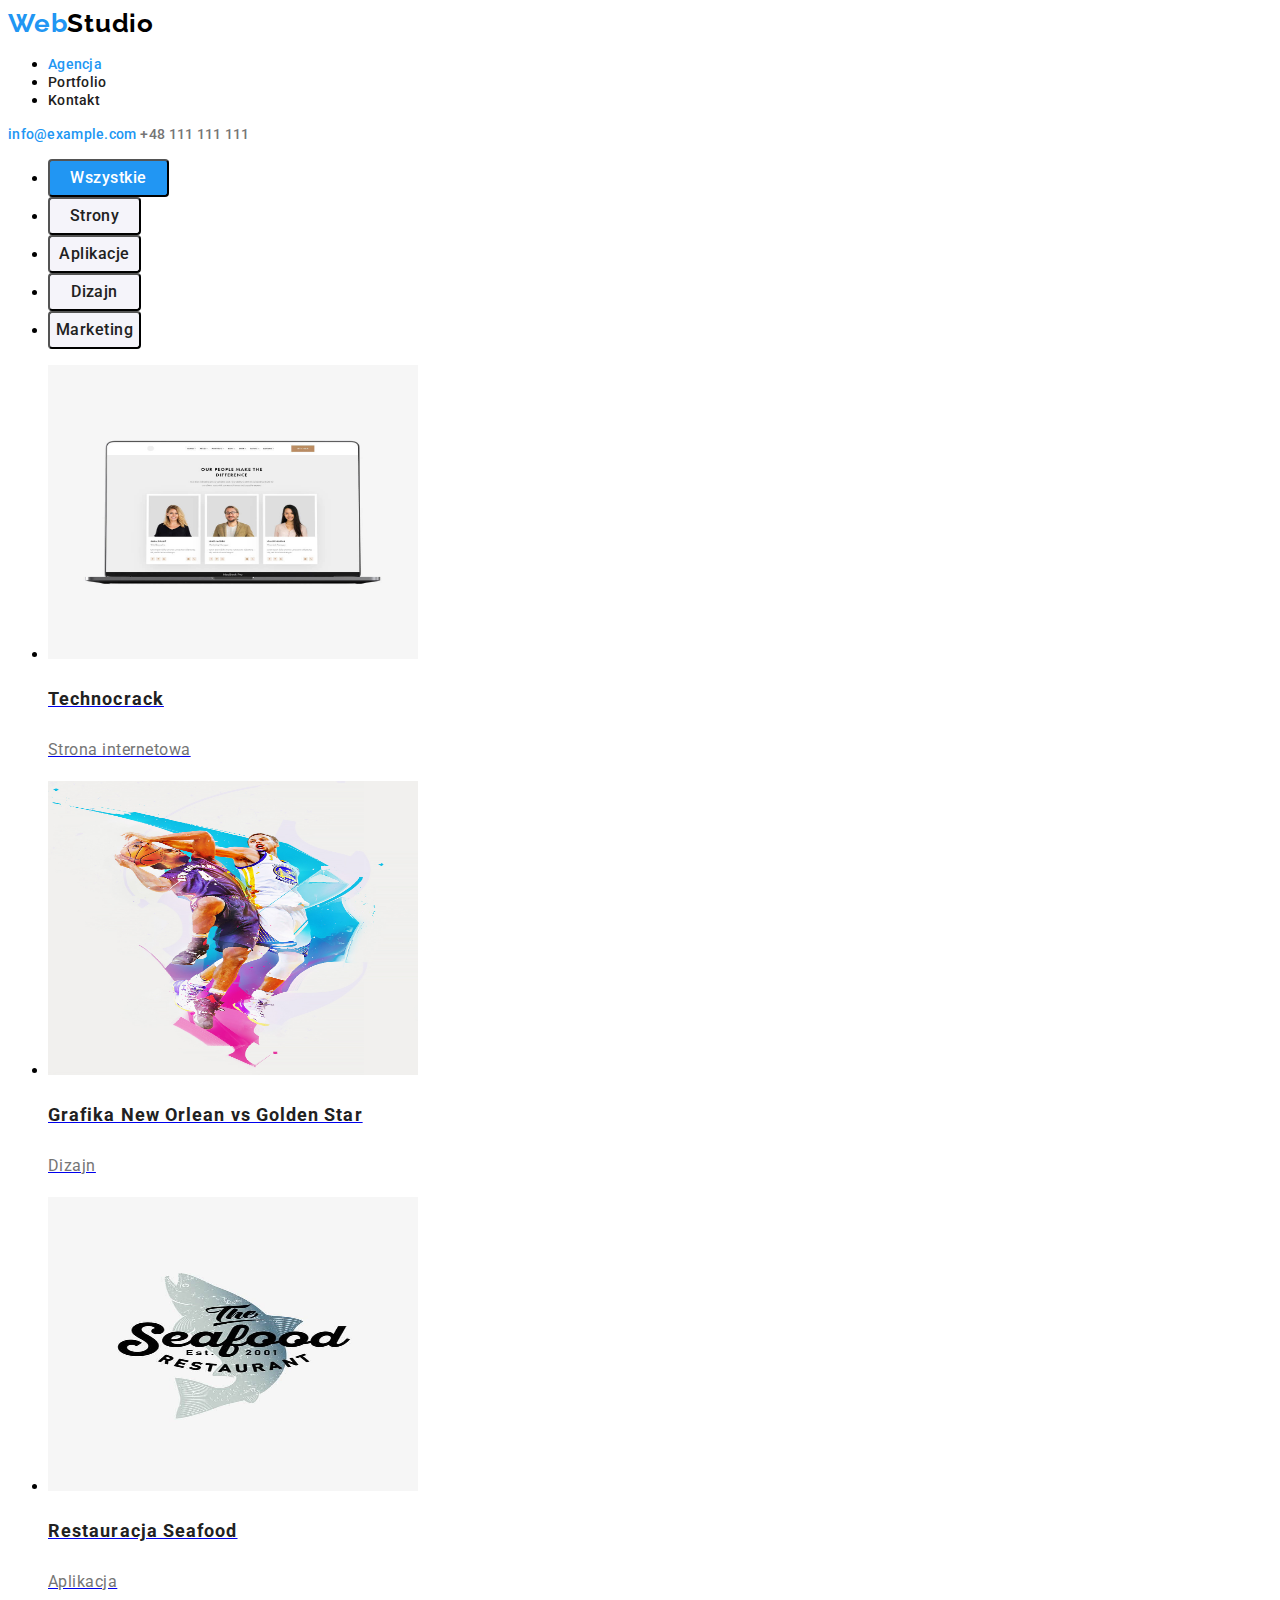
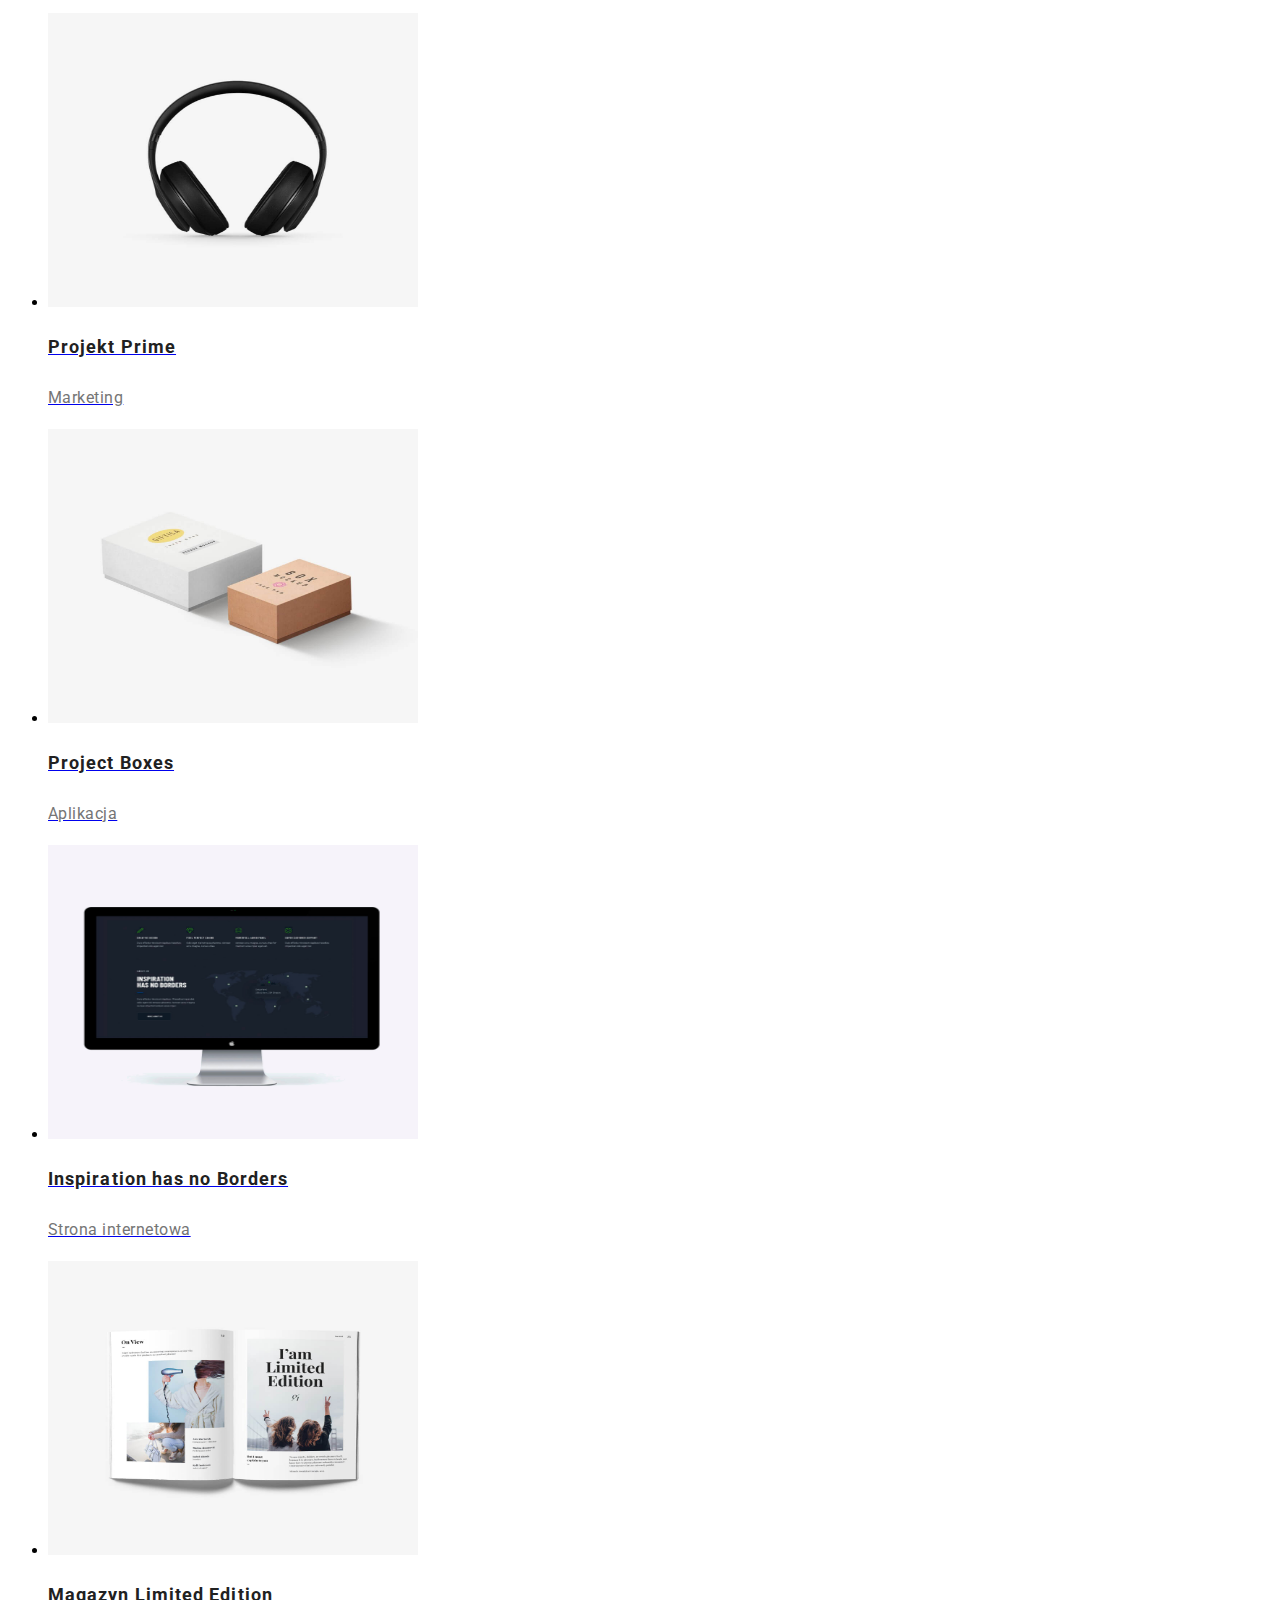
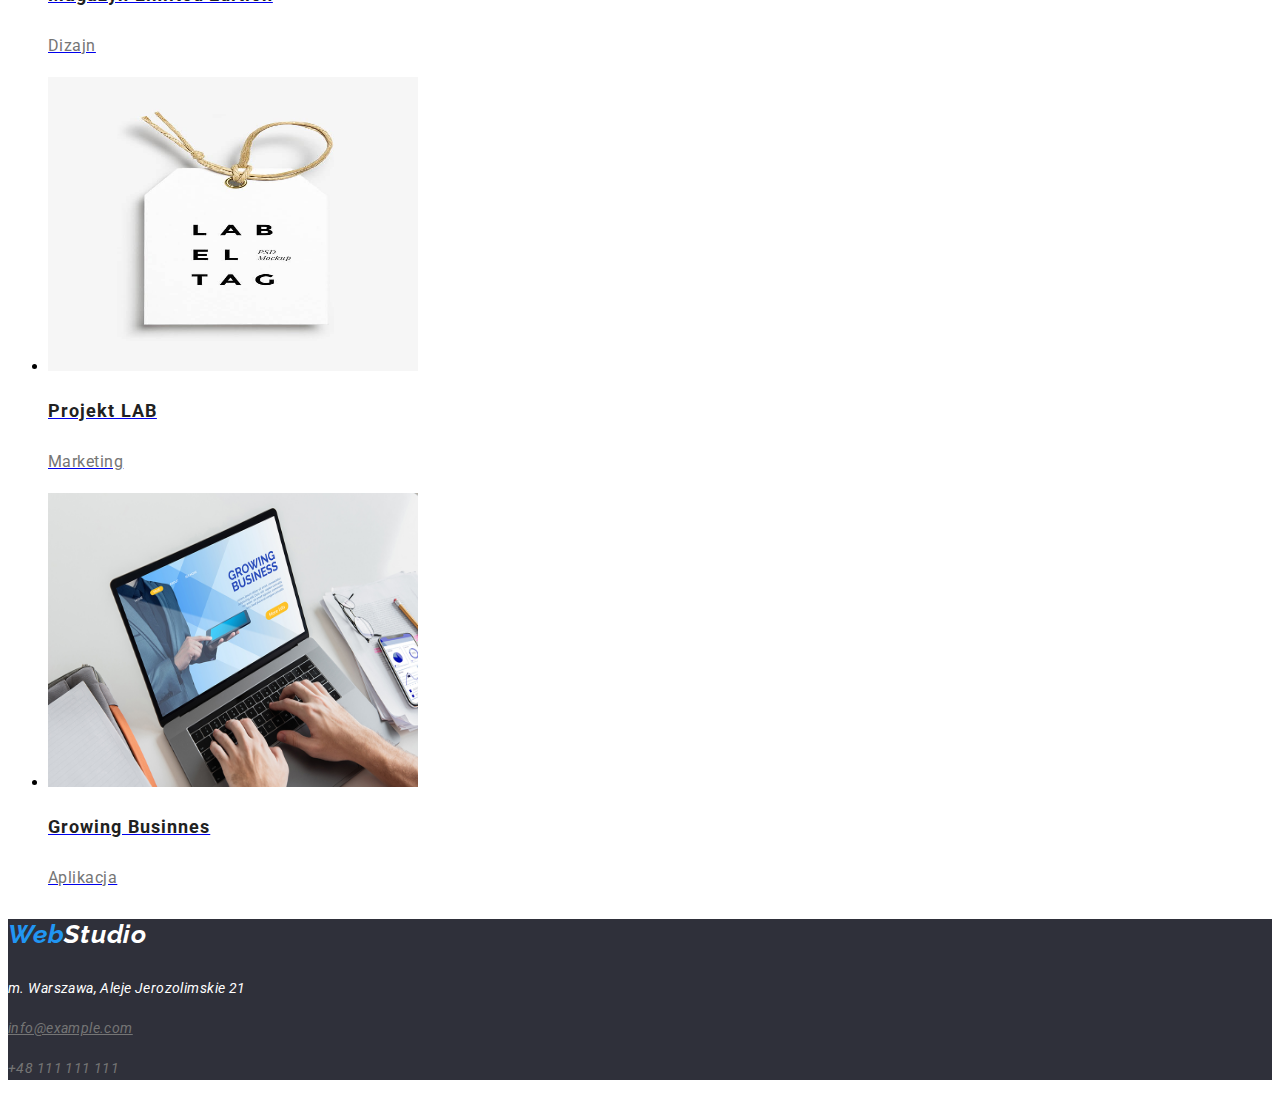
==== portfolio.html @ 8a49381d "Main1" ====
<!DOCTYPE html>
<html lang="pl">
  <head>
    <meta charset="UTF-8" />
    <meta http-equiv="X-UA-Compatible" content="IE=edge" />
    <meta name="viewport" content="width=device-width, initial-scale=1.0" />
    <link rel="preconnect" href="https://fonts.googleapis.com" />
    <link rel="preconnect" href="https://fonts.gstatic.com" crossorigin />
    <link rel="preconnect" href="https://fonts.googleapis.com" />
    <link rel="preconnect" href="https://fonts.gstatic.com" crossorigin />
    <link
      href="https://fonts.googleapis.com/css2?family=Raleway:wght@700&family=Roboto:wght@400;500;700;900&display=swap"
      rel="stylesheet"
    />
    <link rel="stylesheet" href="/styles.css" />
    <title>Web Studio Portfolio</title>
  </head>
  <body>
    <header>
      <nav>
        <a href="index.html" class="logo-header"
          >Web<span class="logo-header2">Studio</span></a
        >
        <ul>
          <li>
            <a class="agency" href="/agencja/">Agencja</a>
          </li>
          <li>
            <a class="portfolio" href="portfolio.html">Portfolio</a>
          </li>
          <li>
            <a class="contacts" href="/kontakt/">Kontakt</a>
          </li>
        </ul>
        <a class="mail" href="mailto:info@example.com">info@example.com</a>
        <a class="tel" href="tel:+48111111111">+48 111 111 111</a>
      </nav>
    </header>
    <main>
      <section>
        <ul>
          <li><button class="button-all" type="button">Wszystkie</button></li>
          <li><button class="button-sublist" type="button">Strony</button></li>
          <li>
            <button class="button-sublist" type="button">Aplikacje</button>
          </li>
          <li><button class="button-sublist" type="button">Dizajn</button></li>
          <li>
            <button class="button-sublist" type="button">Marketing</button>
          </li>
        </ul>
        <ul>
          <li>
            <a href="#">
              <img
                src="/images/img11.jpg"
                alt="laptop-website"
                width="370"
                height="294"
              />
              <p class="title-examples">Technocrack</p>
              <p class="subtitle-examples">Strona internetowa</p>
            </a>
          </li>
          <li>
            <a href="#">
              <img
                src="/images/img12.jpg"
                alt="basketballers"
                width="370"
                height="294"
              />
              <p class="title-examples">Grafika New Orlean vs Golden Star</p>
              <p class="subtitle-examples">Dizajn</p>
            </a>
          </li>
          <li>
            <a href="#">
              <img
                src="/images/img13.jpg"
                alt="logo-restaurant"
                width="370"
                height="294"
              />
              <p class="title-examples">Restauracja Seafood</p>
              <p class="subtitle-examples">Aplikacja</p>
            </a>
          </li>
          <li>
            <a href="#">
              <img
                src="/images/img14.jpg"
                alt="headphones"
                width="370"
                height="294"
              />
              <p class="title-examples">Projekt Prime</p>
              <p class="subtitle-examples">Marketing</p>
            </a>
          </li>
          <li>
            <a href="#">
              <img
                src="/images/img15.jpg"
                alt="2-boxes"
                width="370"
                height="294"
              />
              <p class="title-examples">Project Boxes</p>
              <p class="subtitle-examples">Aplikacja</p>
            </a>
          </li>
          <li>
            <a href="#">
              <img
                src="/images/img16.jpg"
                alt="monitor"
                width="370"
                height="294"
              />
              <p class="title-examples">Inspiration has no Borders</p>
              <p class="subtitle-examples">Strona internetowa</p>
            </a>
          </li>
          <li>
            <a href="#">
              <img
                src="/images/img17.jpg"
                alt="book"
                width="370"
                height="294"
              />
              <p class="title-examples">Magazyn Limited Edition</p>
              <p class="subtitle-examples">Dizajn</p>
            </a>
          </li>
          <li>
            <a href="#">
              <img
                src="/images/img18.jpg"
                alt="label-tag"
                width="370"
                height="294"
              />
              <p class="title-examples">Projekt LAB</p>
              <p class="subtitle-examples">Marketing</p>
            </a>
          </li>
          <li>
            <a href="#">
              <img
                src="/images/img19.jpg"
                alt="typing-on-laptop"
                width="370"
                height="294"
              />
              <p class="title-examples">Growing Businnes</p>
              <p class="subtitle-examples">Aplikacja</p>
            </a>
          </li>
        </ul>
      </section>
    </main>
    <footer>
      <address>
        <p class="footer-logo">Web<span class="footer-logo2">Studio</span></p>
        <p class="footer-adress">m. Warszawa, Aleje Jerozolimskie 21</p>
        <p>
          <a class="footer-mail" href="mailto:info@example.com"
            >info@example.com</a
          >
        </p>
        <p><a class="footer-tel" href="tel:+48111111111">+48 111 111 111</a></p>
      </address>
    </footer>
  </body>
</html>
---- styles.css ----
:root {
  --font-family-main: "Roboto", sans-serif;
  --font-family-side: "Raleway", sans-serif;
  --list-color-title: #212121;
  --list-color-subtitle: #757575;
  --link: none;
}
/* header */

.logo-header {
  font-family: "Raleway", sans-serif;
  font-weight: 700;
  font-size: 26px;
  line-height: 31px;
  letter-spacing: 0.03em;
  color: #2196f3;
  text-decoration-line: var(--link);
}
.logo-header2 {
  color: #000000;
}
.agency {
  font-family: var(--font-family-main);
  font-weight: 500;
  font-size: 14px;
  line-height: 16px;
  letter-spacing: 0.02em;
  text-decoration-line: var(--link);
  text-decoration: none;
  color: #2196f3;
}
.portfolio {
  font-family: var(--font-family-main);
  font-weight: 500;
  font-size: 14px;
  line-height: 16px;
  letter-spacing: 0.02em;
  text-decoration-line: var(--link);
  text-decoration: none;

  color: #212121;
}
.contacts {
  font-family: var(--font-family-main);
  font-weight: 500;
  font-size: 14px;
  line-height: 16px;
  letter-spacing: 0.02em;
  text-decoration-line: var(--link);
  text-decoration: none;
  color: #212121;
}
.mail {
  font-family: var(--font-family-main);
  font-weight: 500;
  font-size: 14px;
  line-height: 16px;
  letter-spacing: 0.02em;
  text-decoration-line: var(--link);
  color: #2196f3;
}
.tel {
  font-family: var(--font-family-main);
  font-weight: 500;
  font-size: 14px;
  line-height: 16px;
  letter-spacing: 0.02em;
  text-decoration-line: var(--link);
  color: var(--list-color-subtitle);
}
/* main-page  */
.header-title {
  font-family: var(--font-family-main);
  font-weight: 900;
  font-size: 44px;
  line-height: 60px;
  text-align: center;
  letter-spacing: 0.06em;
  text-transform: uppercase;
  color: #ffffff;
}
.lorem {
  font-family: var(--font-family-main);
  font-weight: 700;
  font-size: 14px;
  line-height: 16px;
  letter-spacing: 0.03em;
  text-transform: uppercase;
  color: var(--list-color-title);
}
.ipsum {
  font-family: var(--font-family-main);
  font-size: 14px;
  line-height: 24px;
  letter-spacing: 0.03em;

  color: var(--list-color-subtitle);
}
.name {
  font-family: var(--font-family-main);
  font-weight: 500;
  font-size: 16px;
  line-height: 19px;
  text-align: center;
  letter-spacing: 0.03em;
  color: var(--list-color-title);
}
.position {
  font-family: var(--font-family-main);
  font-size: 16px;
  line-height: 19px;
  text-align: center;
  letter-spacing: 0.03em;
  color: var(--list-color-subtitle);
}
/* potrfolio-page */
.order-button {
  width: 200px;
  height: 50px;
  cursor: pointer;
  border-radius: 4px;
  font-family: var(--font-family-main);
  font-weight: 700;
  font-size: 16px;
  line-height: 30px;
  text-align: center;
  letter-spacing: 0.06em;
  color: #ffffff;
  background: #2196f3;
}
.order-button:hover {
  box-shadow: 0px 3px 1px rgba(0, 0, 0, 0.1), 0px 1px 2px rgba(0, 0, 0, 0.08),
    0px 2px 2px rgba(0, 0, 0, 0.12);
}

h2 {
  font-family: var(--font-family-main);
  cursor: pointer;
  font-weight: 700;
  font-size: 36px;
  line-height: 42px;
  text-align: center;
  letter-spacing: 0.03em;
  color: #212121;
}

.button-all {
  width: 121px;
  height: 38px;
  cursor: pointer;
  border-radius: 4px;
  font-family: var(--font-family-main);
  font-weight: 500;
  font-size: 16px;
  line-height: 26px;
  text-align: center;
  letter-spacing: 0.03em;
  background: #2196f3;
  color: #ffffff;
}
.button-all:hover {
  box-shadow: 0px 3px 1px rgba(90, 87, 87, 0.1), 0px 1px 2px rgba(0, 0, 0, 0.08),
    0px 2px 2px rgba(0, 0, 0, 0.12);
}
.button-sublist {
  width: 93px;
  height: 38px;
  cursor: pointer;
  font-family: var(--font-family-main);
  font-weight: 500;
  font-size: 16px;
  line-height: 26px;
  text-align: center;
  letter-spacing: 0.03em;
  color: var(--list-color-title);
  background: #f5f4fa;
  border-radius: 4px;
}
.button-sublist:hover {
  box-shadow: 0px 3px 1px rgba(90, 87, 87, 0.1), 0px 1px 2px rgba(0, 0, 0, 0.08),
    0px 2px 2px rgba(0, 0, 0, 0.12);
}
.title-examples {
  font-family: var(--font-family-main);
  font-weight: 700;
  text-decoration-line: none;
  text-decoration: none;
  font-size: 18px;
  line-height: 36px;
  letter-spacing: 0.06em;
  color: var(--list-color-title);
}
.subtitle-examples {
  font-family: var(--font-family-main);
  font-size: 16px;
  line-height: 30px;
  letter-spacing: 0.03em;
  color: var(--list-color-subtitle);
  text-decoration-line: none;
  text-decoration: none;
}

/* section-footer */
footer {
  background-color: #2f303a;
}
.footer-logo {
  font-family: "Raleway";
  font-weight: 700;
  font-size: 26px;
  line-height: 31px;
  letter-spacing: 0.03em;
  color: #2196f3;
}
.footer-logo2 {
  color: #ffffff;
}
.footer-adress {
  font-family: var(--font-family-main);
  font-size: 14px;
  line-height: 24px;
  letter-spacing: 0.03em;
  color: #ffffff;
}
.footer-mail {
  font-family: var(--font-family-main);
  font-size: 14px;
  line-height: 24px;
  letter-spacing: 0.03em;
  text-decoration-line: underline;
  color: var(--list-color-subtitle);
}
.footer-tel {
  font-family: var(--font-family-main);
  font-size: 14px;
  line-height: 24px;
  letter-spacing: 0.03em;
  text-decoration-line: var(--link);
  color: var(--list-color-subtitle);
}
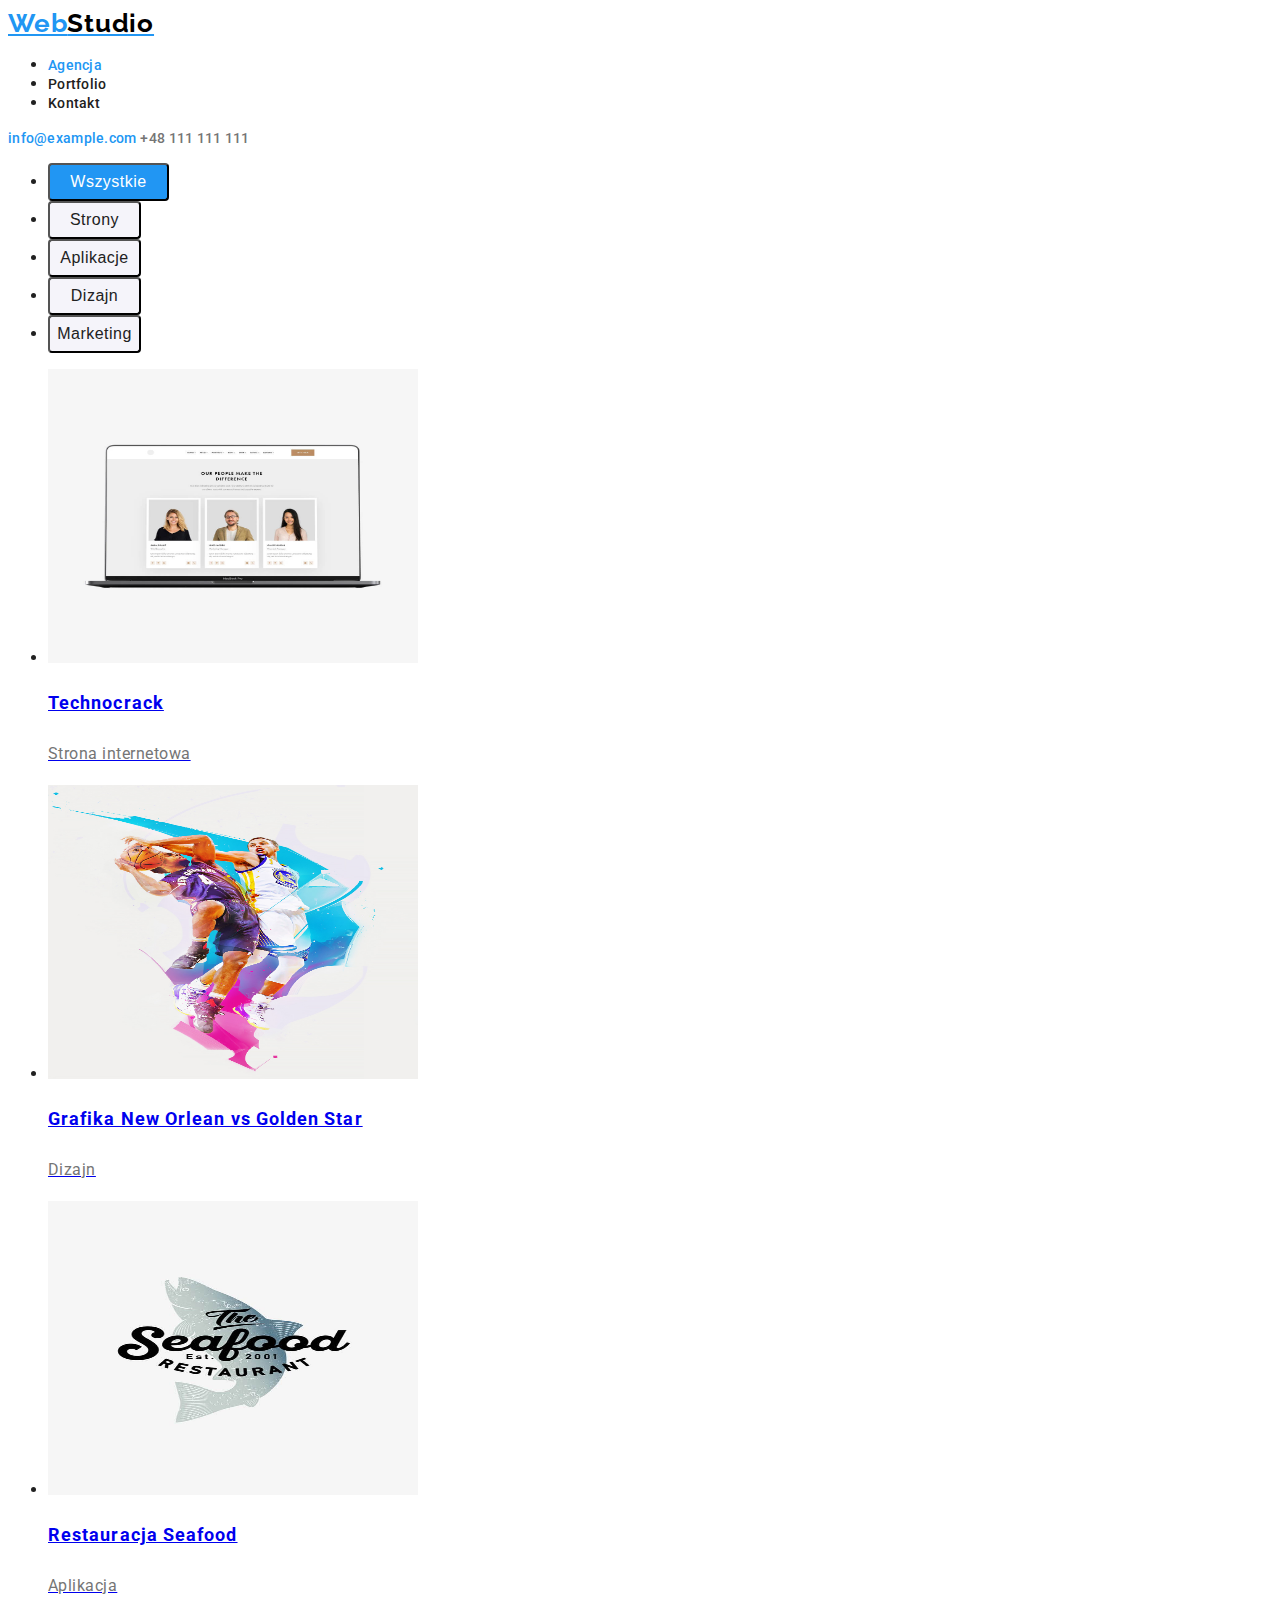
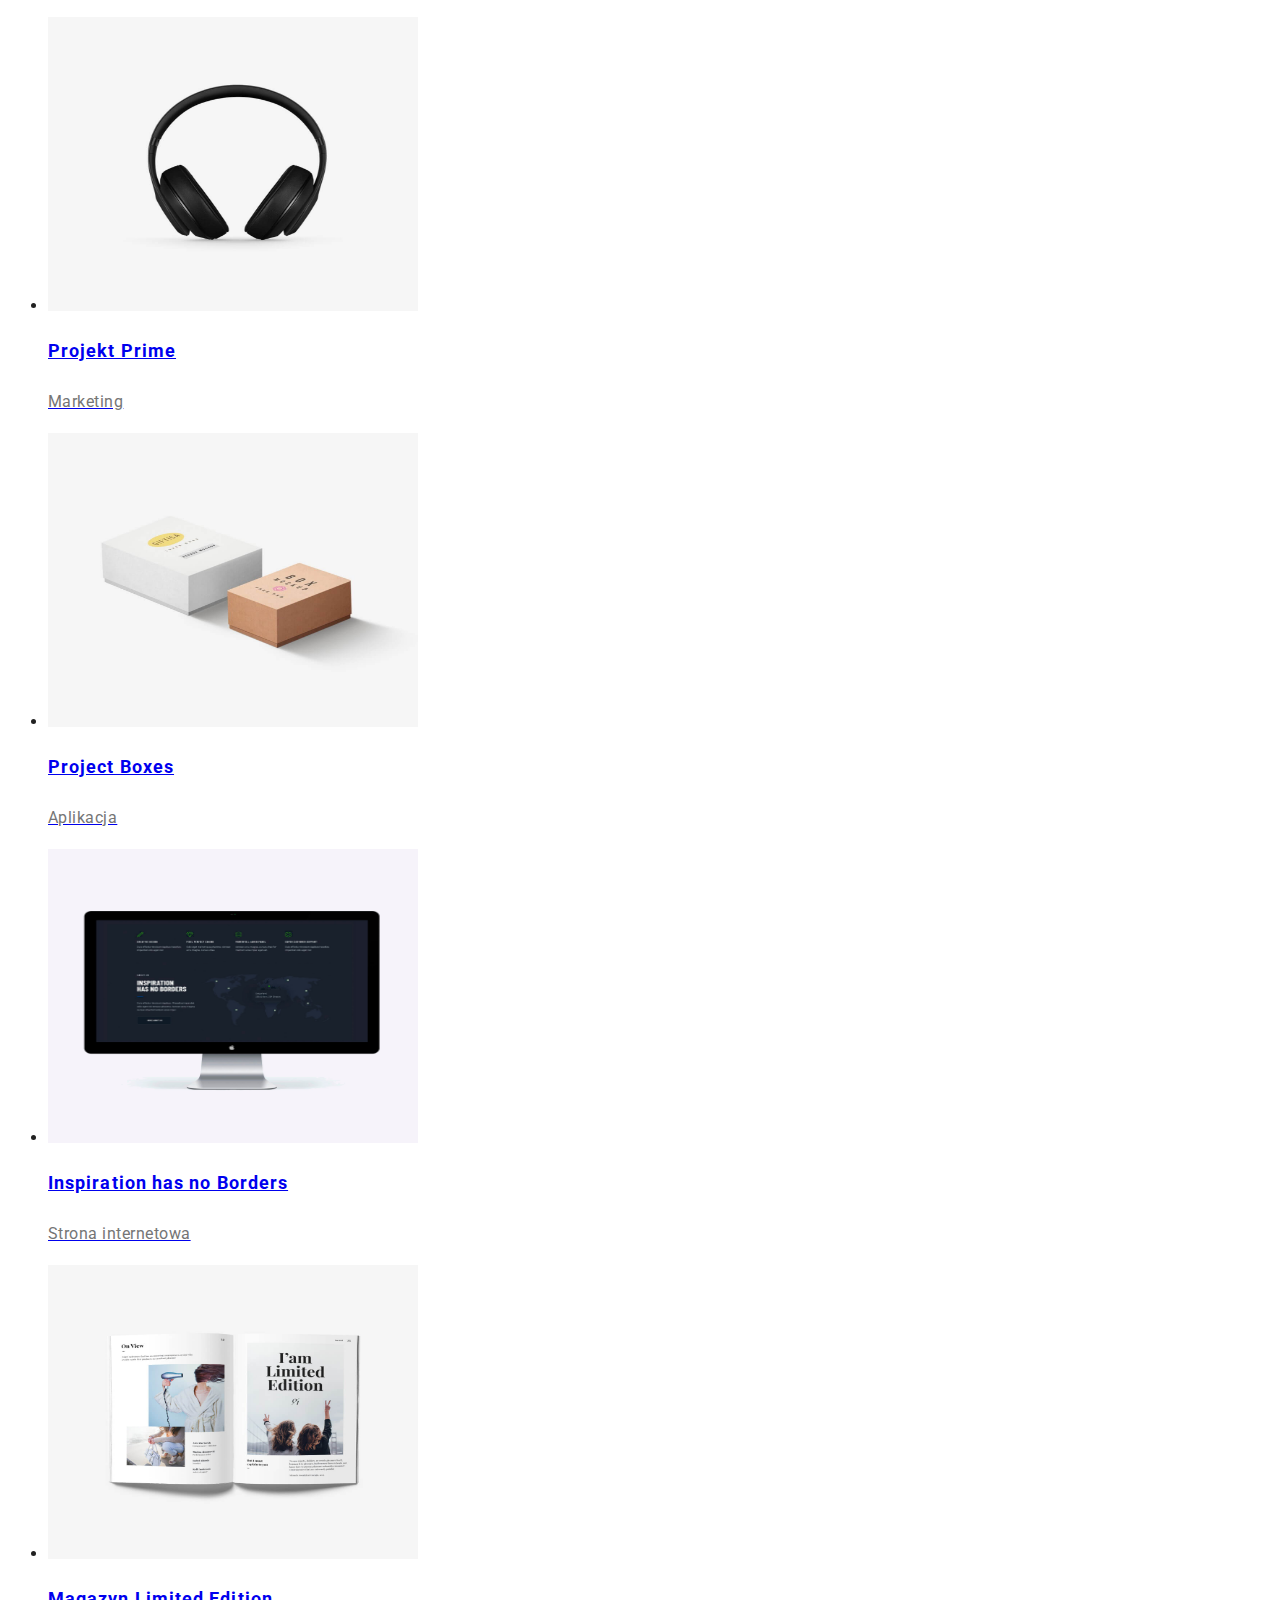
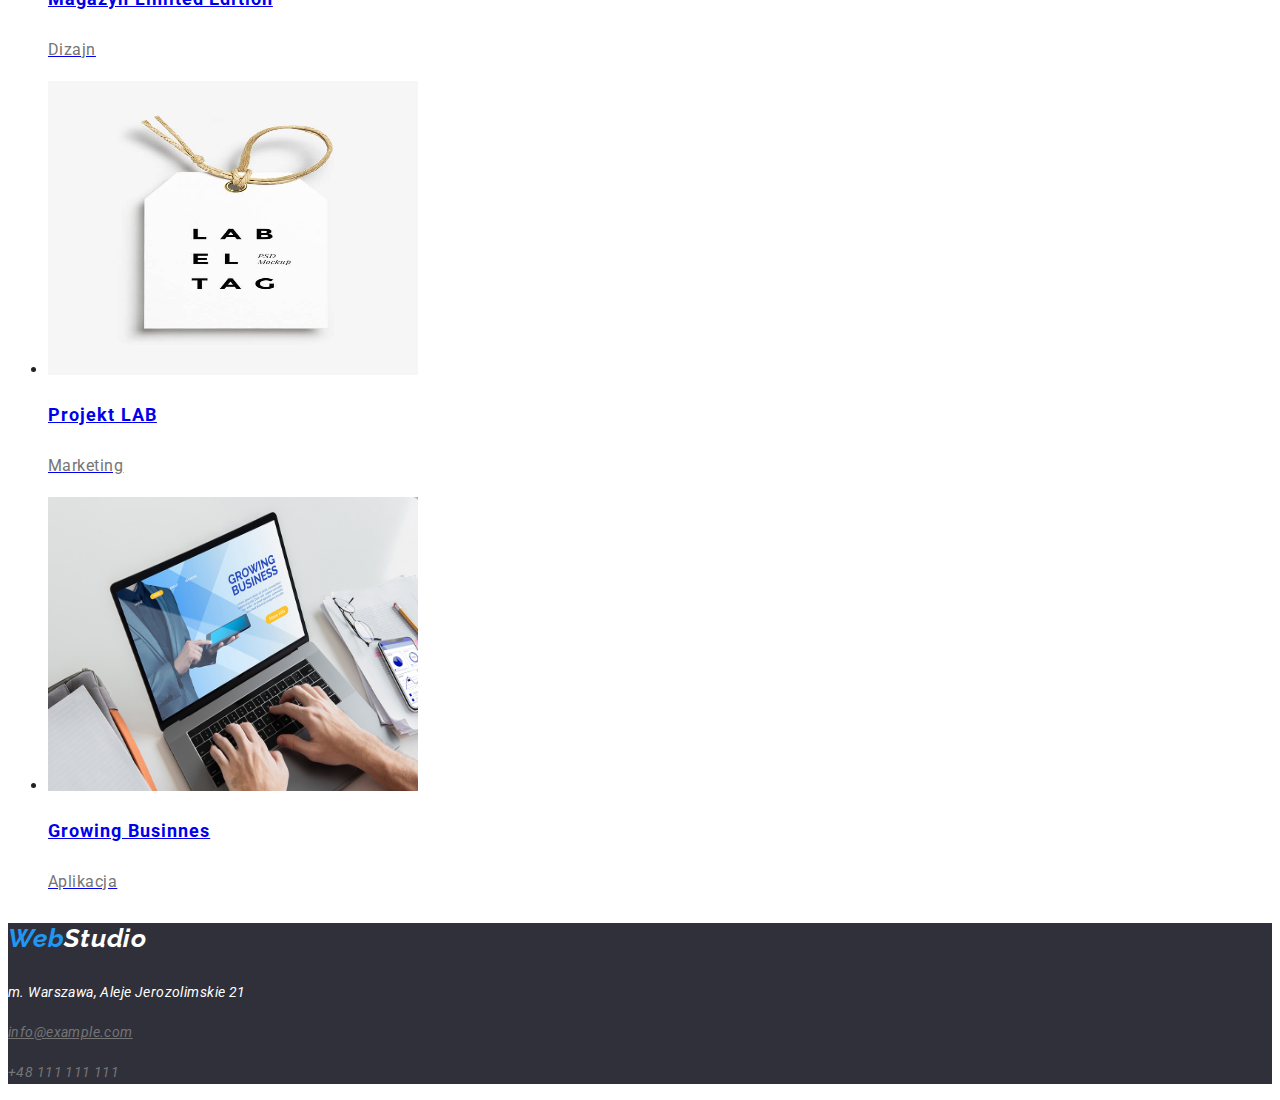
==== commit 87249a4f: "Poprawka1" ====
--- a/portfolio.html
+++ b/portfolio.html
@@ -4,15 +4,14 @@
     <meta charset="UTF-8" />
     <meta http-equiv="X-UA-Compatible" content="IE=edge" />
     <meta name="viewport" content="width=device-width, initial-scale=1.0" />
-    <link rel="preconnect" href="https://fonts.googleapis.com" />
-    <link rel="preconnect" href="https://fonts.gstatic.com" crossorigin />
+    <link rel="stylesheet" href="./CSS/styles.css" />
     <link rel="preconnect" href="https://fonts.googleapis.com" />
     <link rel="preconnect" href="https://fonts.gstatic.com" crossorigin />
     <link
       href="https://fonts.googleapis.com/css2?family=Raleway:wght@700&family=Roboto:wght@400;500;700;900&display=swap"
       rel="stylesheet"
     />
-    <link rel="stylesheet" href="/styles.css" />
+
     <title>Web Studio Portfolio</title>
   </head>
   <body>
@@ -23,7 +22,7 @@
         >
         <ul>
           <li>
-            <a class="agency" href="/agencja/">Agencja</a>
+            <a class="agency" href="portfolio.html">Agencja</a>
           </li>
           <li>
             <a class="portfolio" href="portfolio.html">Portfolio</a>
@@ -53,7 +52,7 @@
           <li>
             <a href="#">
               <img
-                src="/images/img11.jpg"
+                src="./images/img11.jpg"
                 alt="laptop-website"
                 width="370"
                 height="294"
@@ -65,7 +64,7 @@
           <li>
             <a href="#">
               <img
-                src="/images/img12.jpg"
+                src="./images/img12.jpg"
                 alt="basketballers"
                 width="370"
                 height="294"
@@ -77,7 +76,7 @@
           <li>
             <a href="#">
               <img
-                src="/images/img13.jpg"
+                src="./images/img13.jpg"
                 alt="logo-restaurant"
                 width="370"
                 height="294"
@@ -89,7 +88,7 @@
           <li>
             <a href="#">
               <img
-                src="/images/img14.jpg"
+                src="./images/img14.jpg"
                 alt="headphones"
                 width="370"
                 height="294"
@@ -101,7 +100,7 @@
           <li>
             <a href="#">
               <img
-                src="/images/img15.jpg"
+                src="./images/img15.jpg"
                 alt="2-boxes"
                 width="370"
                 height="294"
@@ -113,7 +112,7 @@
           <li>
             <a href="#">
               <img
-                src="/images/img16.jpg"
+                src="./images/img16.jpg"
                 alt="monitor"
                 width="370"
                 height="294"
@@ -125,7 +124,7 @@
           <li>
             <a href="#">
               <img
-                src="/images/img17.jpg"
+                src="./images/img17.jpg"
                 alt="book"
                 width="370"
                 height="294"
@@ -137,7 +136,7 @@
           <li>
             <a href="#">
               <img
-                src="/images/img18.jpg"
+                src="./images/img18.jpg"
                 alt="label-tag"
                 width="370"
                 height="294"
@@ -149,7 +148,7 @@
           <li>
             <a href="#">
               <img
-                src="/images/img19.jpg"
+                src="./images/img19.jpg"
                 alt="typing-on-laptop"
                 width="370"
                 height="294"
--- a/CSS/styles.css
+++ b/CSS/styles.css
@@ -0,0 +1,230 @@
+:root {
+  --font-family-main: "Roboto", sans-serif;
+  --font-family-side: "Raleway", sans-serif;
+  --main-color: #212121;
+  --side-color: #757575;
+  --link: none;
+}
+/* header */
+body {
+  color: var(--main-color);
+  font-family: var(--font-family-main);
+}
+.logo-header {
+  font-family: "Raleway", sans-serif;
+  font-weight: 700;
+  font-size: 26px;
+  line-height: 31px;
+  letter-spacing: 0.03em;
+  color: #2196f3;
+  Font style: Bold;
+}
+.logo-header2 {
+  color: #000000;
+}
+.agency {
+  font-weight: 500;
+  font-size: 14px;
+  line-height: 16px;
+  letter-spacing: 0.02em;
+  text-decoration-line: var(--link);
+  text-decoration: none;
+  color: #2196f3;
+}
+.portfolio {
+  font-weight: 500;
+  font-size: 14px;
+  line-height: 16px;
+  letter-spacing: 0.02em;
+  text-decoration-line: var(--link);
+  text-decoration: none;
+  color: var(--main-color);
+}
+.contacts {
+  font-weight: 500;
+  font-size: 14px;
+  line-height: 16px;
+  letter-spacing: 0.02em;
+  text-decoration-line: var(--link);
+  text-decoration: none;
+  color: var(--main-color);
+}
+.mail {
+  font-weight: 500;
+  font-size: 14px;
+  line-height: 16px;
+  letter-spacing: 0.02em;
+  text-decoration-line: var(--link);
+  color: #2196f3;
+}
+.tel {
+  font-weight: 500;
+  font-size: 14px;
+  line-height: 16px;
+  letter-spacing: 0.02em;
+  text-decoration-line: var(--link);
+  color: var(--side-color);
+}
+/* main-page  */
+h1 {
+width: 696px;
+height: 120px;
+font-weight: 900;
+font-size: 44px;
+line-height: 60px;
+text-align: center;
+letter-spacing: 0.06em;
+text-transform: uppercase;
+}
+.header-title {
+  font-weight: 900;
+  font-size: 44px;
+  line-height: 60px;
+  text-align: center;
+  letter-spacing: 0.06em;
+  text-transform: uppercase;
+  color: #ffffff;
+}
+.lorem {
+  font-weight: 700;
+  font-size: 14px;
+  line-height: 16px;
+  letter-spacing: 0.03em;
+  text-transform: uppercase;
+}
+.ipsum {
+  font-size: 14px;
+  line-height: 24px;
+  letter-spacing: 0.03em;
+  color: var(--side-color);
+}
+.name {
+  font-weight: 500;
+  font-size: 16px;
+  line-height: 19px;
+  text-align: center;
+  letter-spacing: 0.03em;
+}
+.position {
+  font-size: 16px;
+  line-height: 19px;
+  text-align: center;
+  letter-spacing: 0.03em;
+  color: var(--side-color);
+}
+/* potrfolio-page */
+.order-button {
+  width: 200px;
+  height: 50px;
+  cursor: pointer;
+  border-radius: 4px;
+  font-weight: 700;
+  font-size: 16px;
+  line-height: 30px;
+  text-align: center;
+  letter-spacing: 0.06em;
+  color: #ffffff;
+  background: #2196f3;
+}
+.order-button:hover {
+  box-shadow: 0px 3px 1px rgba(0, 0, 0, 0.1), 0px 1px 2px rgba(0, 0, 0, 0.08),
+    0px 2px 2px rgba(0, 0, 0, 0.12);
+}
+
+h2 {
+  cursor: pointer;
+  font-weight: 700;
+  font-size: 36px;
+  line-height: 42px;
+  text-align: center;
+  letter-spacing: 0.03em;
+  color: #212121;
+}
+
+.button-all {
+  width: 121px;
+  height: 38px;
+  cursor: pointer;
+  border-radius: 4px;
+  font-weight: 500;
+  font-size: 16px;
+  line-height: 26px;
+  text-align: center;
+  letter-spacing: 0.03em;
+  background: #2196f3;
+  color: #ffffff;
+}
+.button-all:hover {
+  box-shadow: 0px 3px 1px rgba(90, 87, 87, 0.1), 0px 1px 2px rgba(0, 0, 0, 0.08),
+    0px 2px 2px rgba(0, 0, 0, 0.12);
+}
+.button-sublist {
+  width: 93px;
+  height: 38px;
+  cursor: pointer;
+  font-weight: 500;
+  font-size: 16px;
+  line-height: 26px;
+  text-align: center;
+  letter-spacing: 0.03em;
+  color: var(--list-color-title);
+  background: #f5f4fa;
+  border-radius: 4px;
+}
+.button-sublist:hover {
+  box-shadow: 0px 3px 1px rgba(90, 87, 87, 0.1), 0px 1px 2px rgba(0, 0, 0, 0.08),
+    0px 2px 2px rgba(0, 0, 0, 0.12);
+}
+.title-examples {
+  font-weight: 700;
+  font-size: 18px;
+  line-height: 36px;
+  letter-spacing: 0.06em;
+  text-decoration-line: var(--link);
+  text-decoration: none;
+}
+.subtitle-examples {
+  font-size: 16px;
+  line-height: 30px;
+  letter-spacing: 0.03em;
+  text-decoration-line: var(--link);
+  text-decoration: none;
+  color: var(--side-color);
+}
+
+/* section-footer */
+footer {
+  background-color: #2f303a;
+}
+.footer-logo {
+  font-family: "Raleway";
+  font-weight: 700;
+  font-size: 26px;
+  line-height: 31px;
+  letter-spacing: 0.03em;
+  color: #2196f3;
+  Font style: Bold;
+}
+.footer-logo2 {
+  color: #ffffff;
+}
+.footer-adress {
+  font-size: 14px;
+  line-height: 24px;
+  letter-spacing: 0.03em;
+  color: #ffffff;
+}
+.footer-mail {
+  font-size: 14px;
+  line-height: 24px;
+  letter-spacing: 0.03em;
+  text-decoration-line: underline;
+  color: var(--side-color);
+}
+.footer-tel {
+  font-size: 14px;
+  line-height: 24px;
+  letter-spacing: 0.03em;
+  text-decoration-line: var(--link);
+  color: var(--side-color);
+}
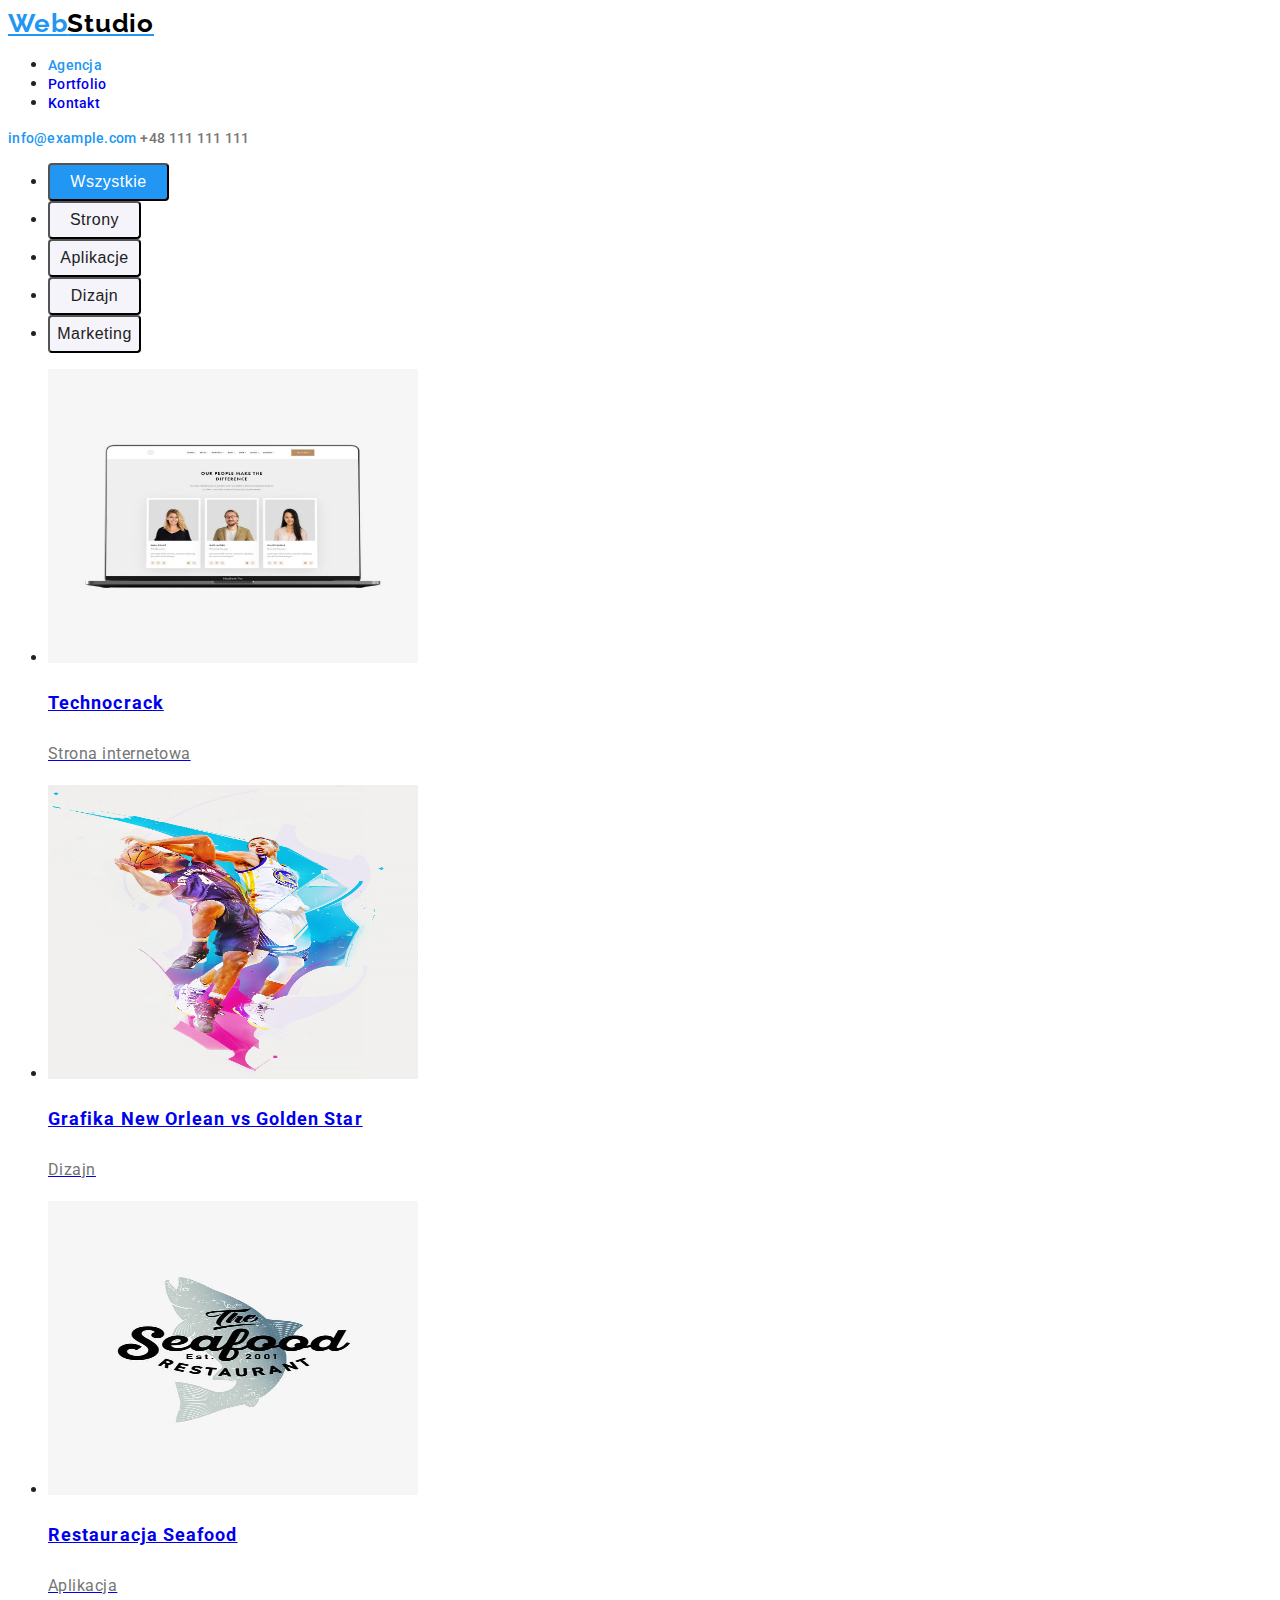
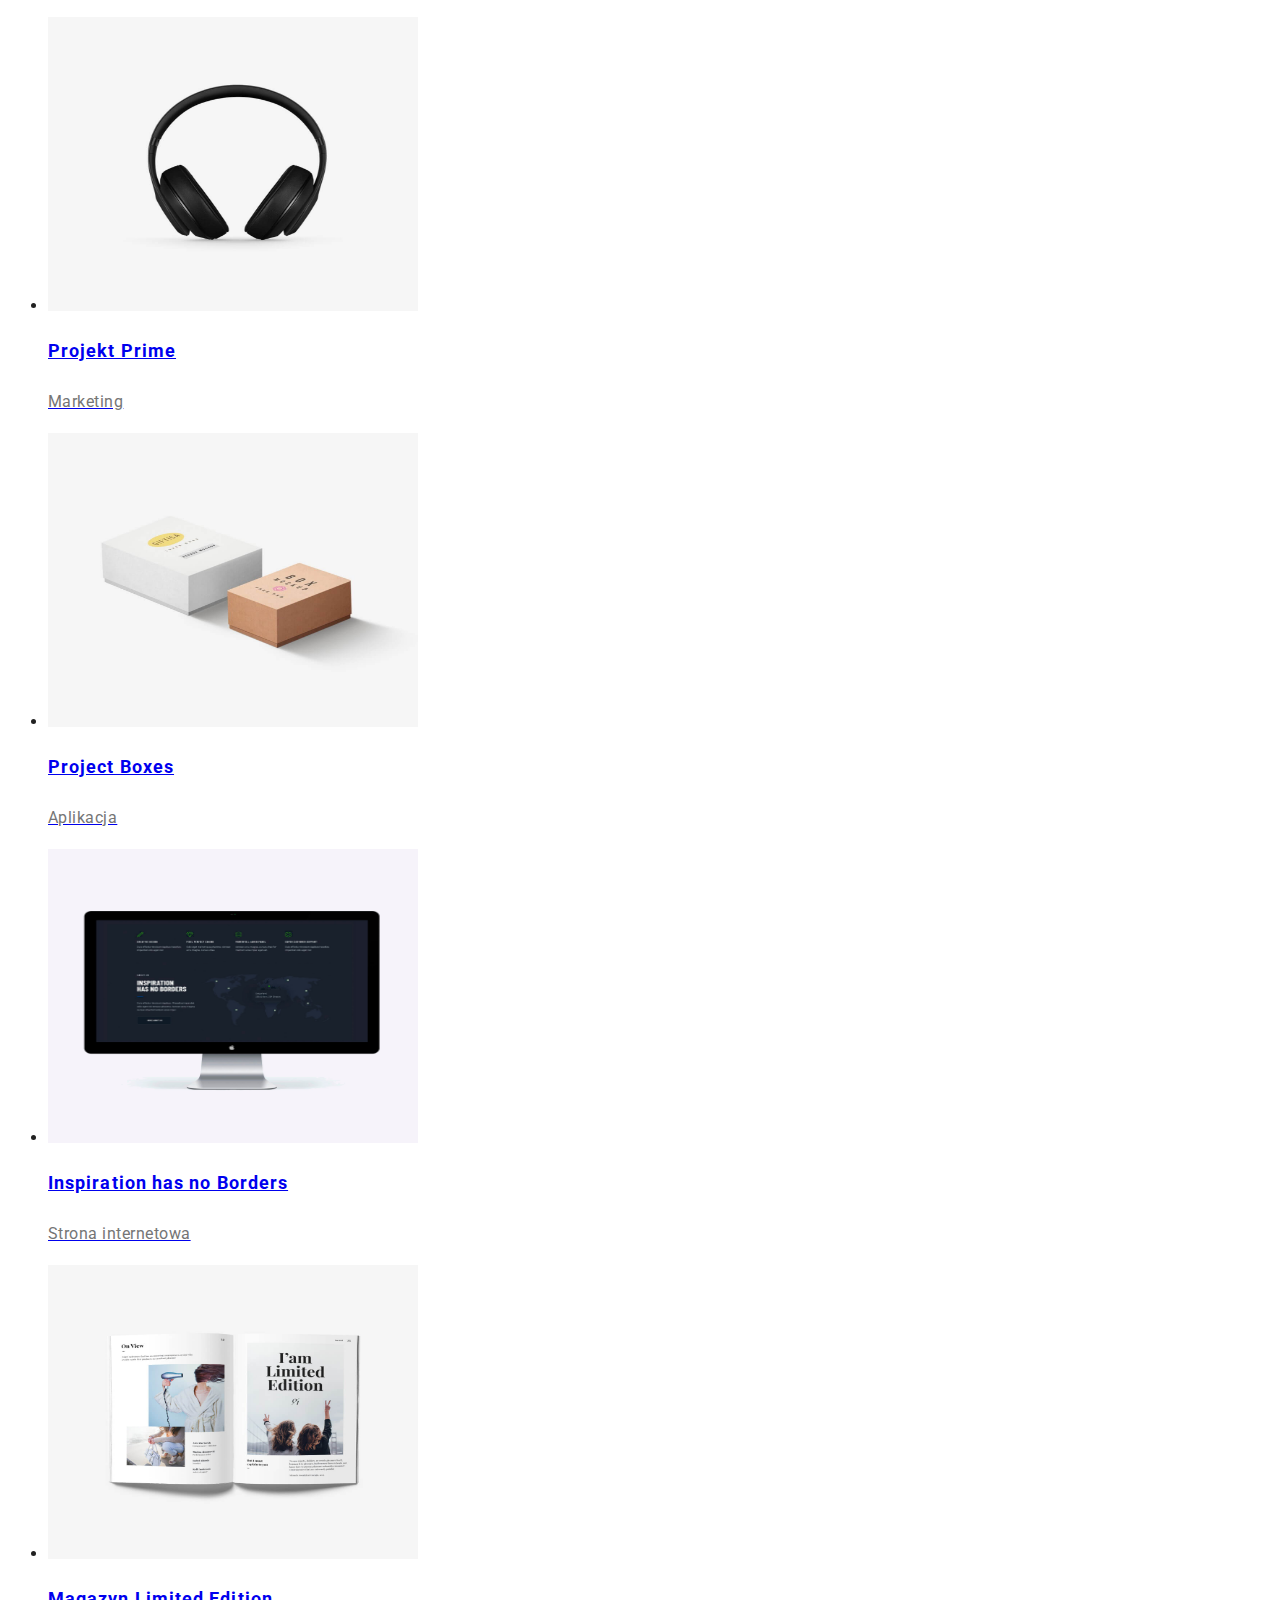
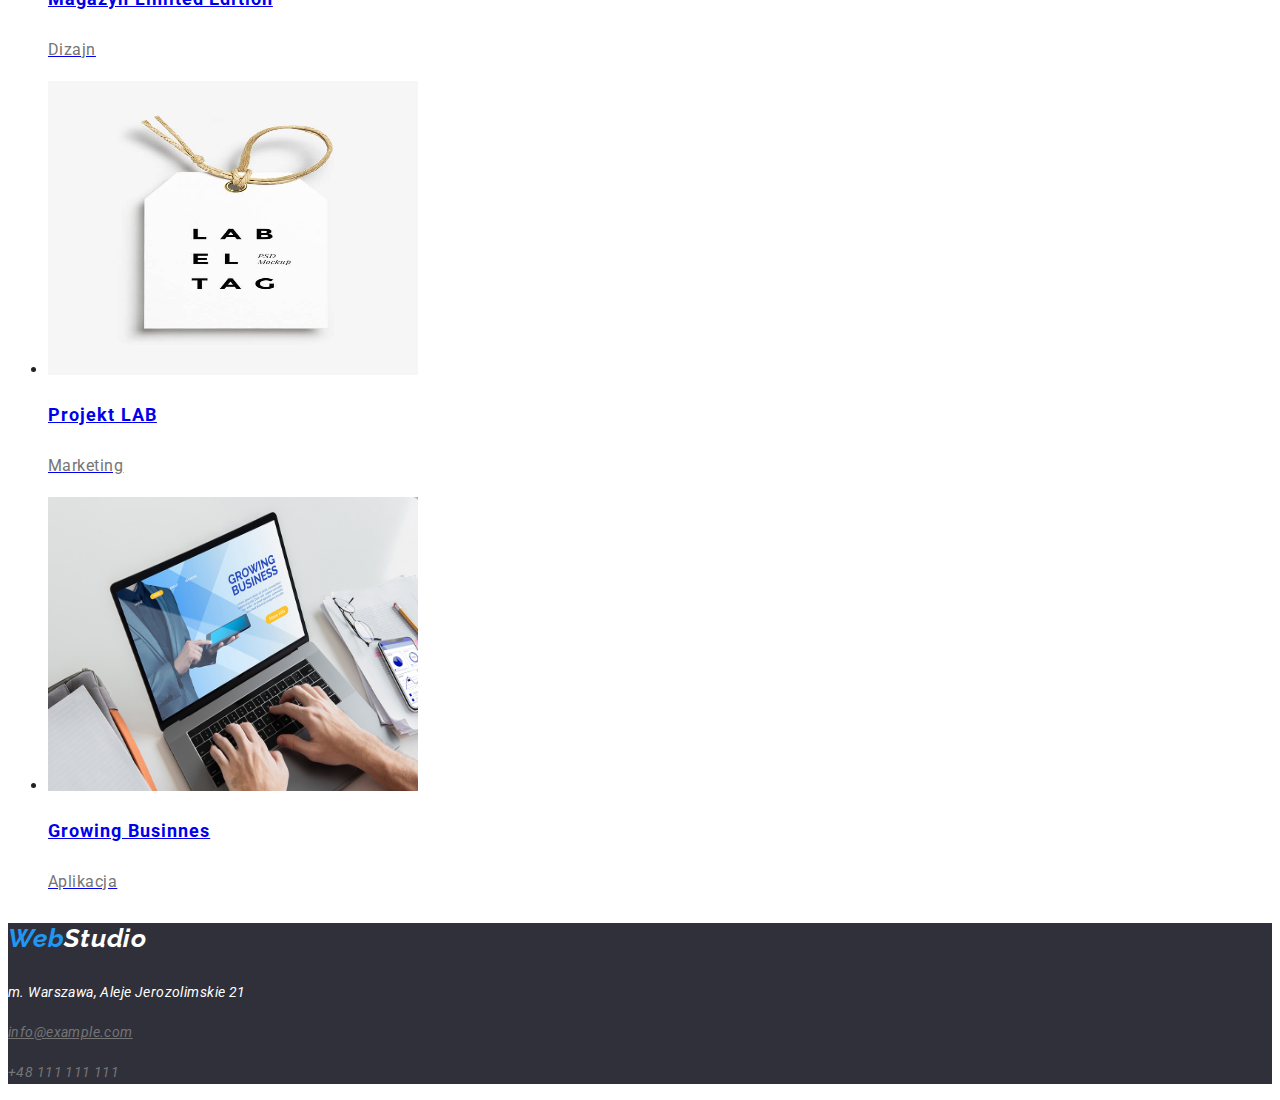
==== commit 7a94d110: "Poprawka2" ====
--- a/portfolio.html
+++ b/portfolio.html
@@ -22,13 +22,13 @@
         >
         <ul>
           <li>
-            <a class="agency" href="portfolio.html">Agencja</a>
+            <a class="agency" href="/index.html">Agencja</a>
           </li>
           <li>
             <a class="portfolio" href="portfolio.html">Portfolio</a>
           </li>
           <li>
-            <a class="contacts" href="/kontakt/">Kontakt</a>
+            <a class="contacts" href="kontakt">Kontakt</a>
           </li>
         </ul>
         <a class="mail" href="mailto:info@example.com">info@example.com</a>
--- a/CSS/styles.css
+++ b/CSS/styles.css
@@ -38,7 +38,6 @@
   letter-spacing: 0.02em;
   text-decoration-line: var(--link);
   text-decoration: none;
-  color: var(--main-color);
 }
 .contacts {
   font-weight: 500;
@@ -47,7 +46,6 @@
   letter-spacing: 0.02em;
   text-decoration-line: var(--link);
   text-decoration: none;
-  color: var(--main-color);
 }
 .mail {
   font-weight: 500;
